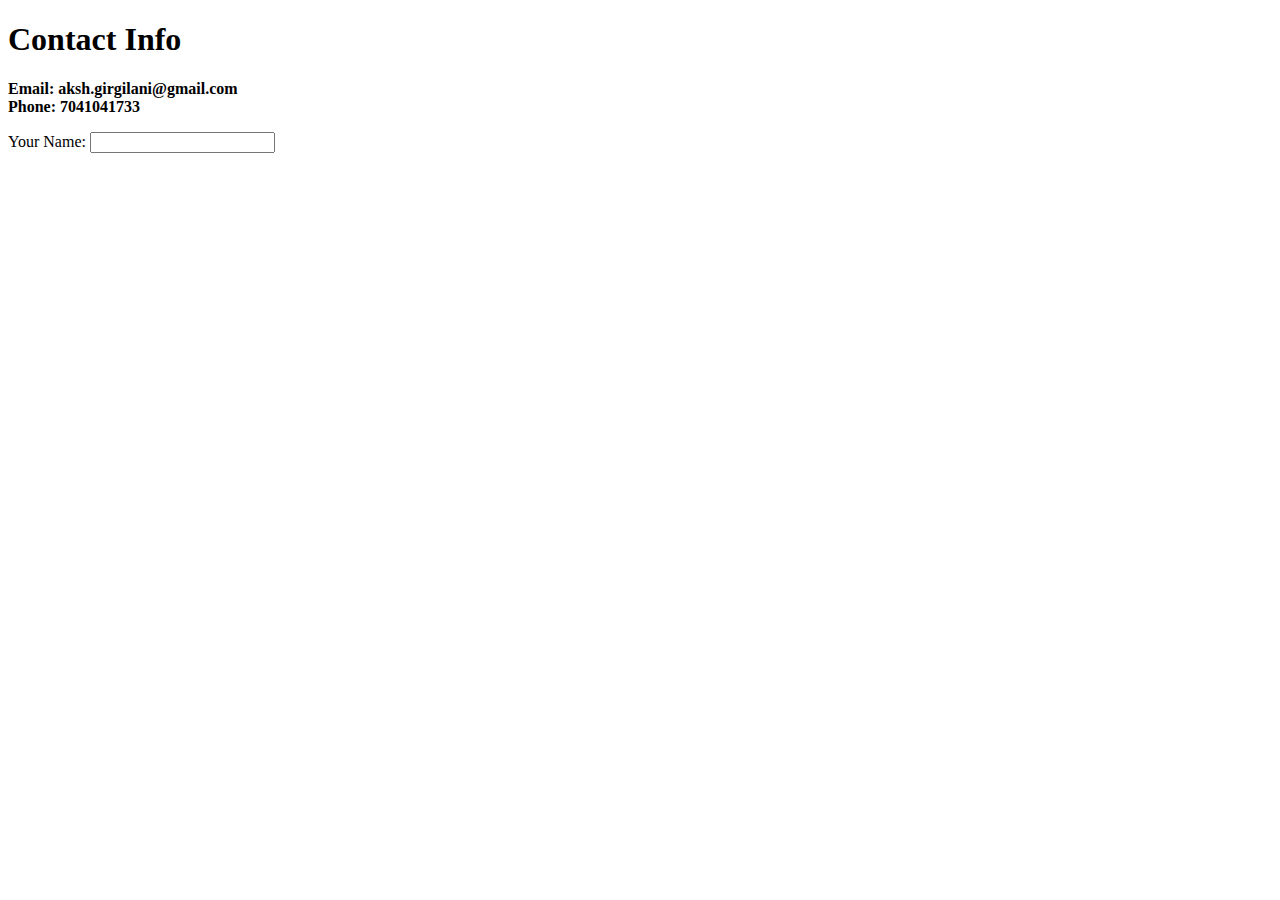
==== Contact.html @ 244a8fc8 "Add files via upload" ====
<!DOCTYPE html>
<html lang="en">
<head>
    <meta charset="UTF-8">
    <title>Document</title>
</head>
<body>
    <h1>Contact Info</h1>
    <p><b>
        Email: aksh.girgilani@gmail.com <br>
        Phone: 7041041733
        
    </b></p>
    <form action="index.html">
        <label>Your Name:</label>
        <input type="text">
    </form>
    
</body>
</html>
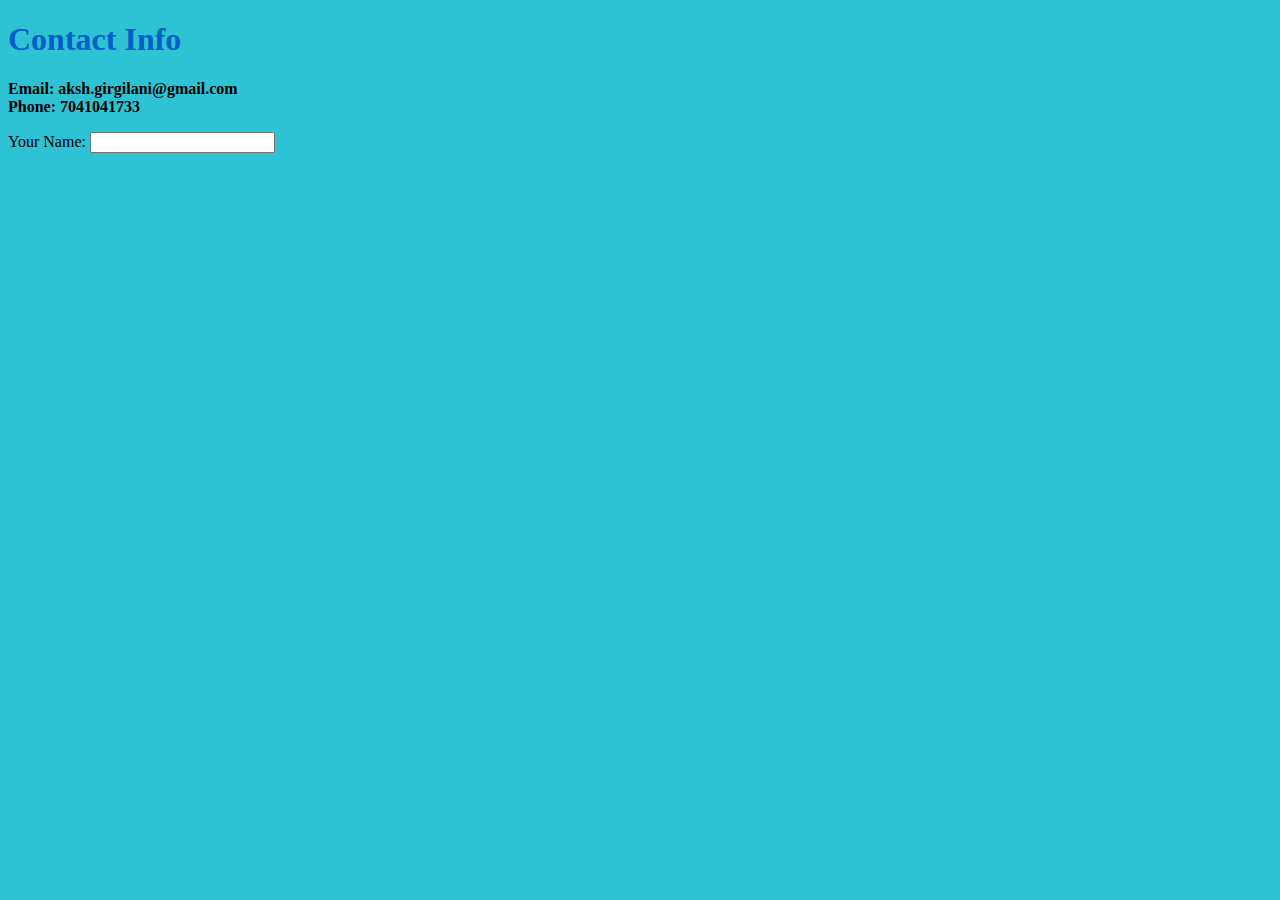
==== commit da081583: "Update Contact.html" ====
--- a/Contact.html
+++ b/Contact.html
@@ -2,7 +2,8 @@
 <html lang="en">
 <head>
     <meta charset="UTF-8">
-    <title>Document</title>
+    <title>Contact Me</title>
+    <link rel="stylesheet" href="css/styles.css">
 </head>
 <body>
     <h1>Contact Info</h1>
@@ -17,4 +18,4 @@
     </form>
     
 </body>
-</html>+</html>
--- a/css/styles.css
+++ b/css/styles.css
@@ -0,0 +1,23 @@
+body {
+    background-color:rgb(46, 195, 212);
+    
+}
+hr {
+    background-color: azure;
+    border-style: none;
+    height: 2px;
+    
+}
+h1{
+    color: rgb(1, 94, 200);
+}
+h2{
+    color: rgb(0, 64, 255);
+}
+h3{
+    color: rgb(0, 255, 179);
+}
+.center{
+    margin-left: auto;
+    margin-right: auto;
+}